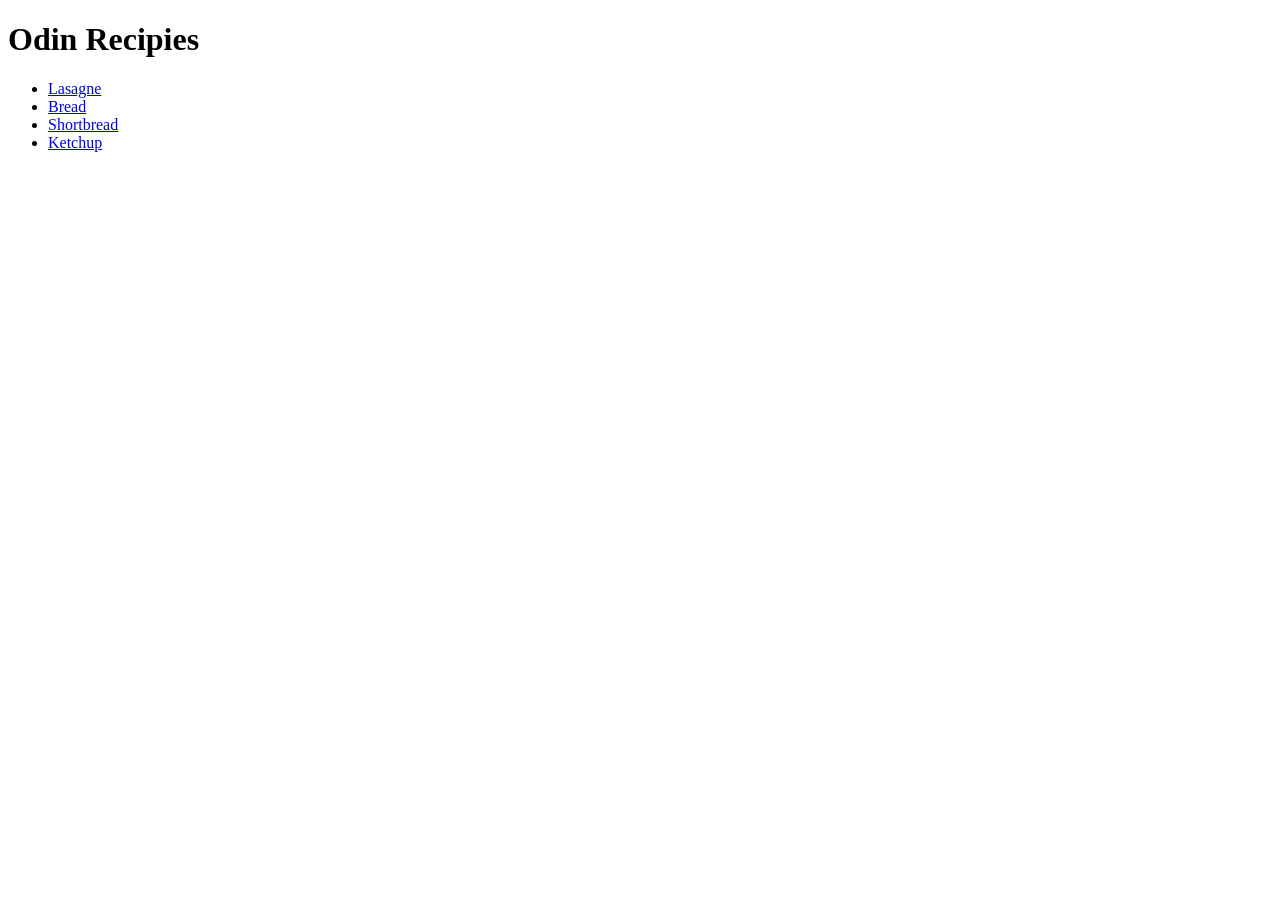
==== index.html @ 6526120c "Update website with new receipes The new receipes which were added were lasagne, bread, shortbread a" ====
<!DOCTYPE html>
<html lang="en">
<head>
    <meta charset="UTF-8">
    <meta name="viewport" content="width=device-width, initial-scale=1.0">
    <title>Odin Recipies</title>
</head>
<body>
    <h1>Odin Recipies</h1>
    <ul>
        <li><a href="recipies/lasagne.html" target="_blank" rel="noopener noreferrer">Lasagne</a></li>
        <li><a href="recipies/bread.html" target="_blank" rel="noopener noreferrer">Bread</a></li>
        <li><a href="recipies/shortbread.html" target="_blank" rel="noopener noreferrer">Shortbread</a></li>
        <li><a href="recipies/ketchup.html" target="_blank" rel="noopener noreferrer">Ketchup</a></li>
    </ul>
</body>
</html>
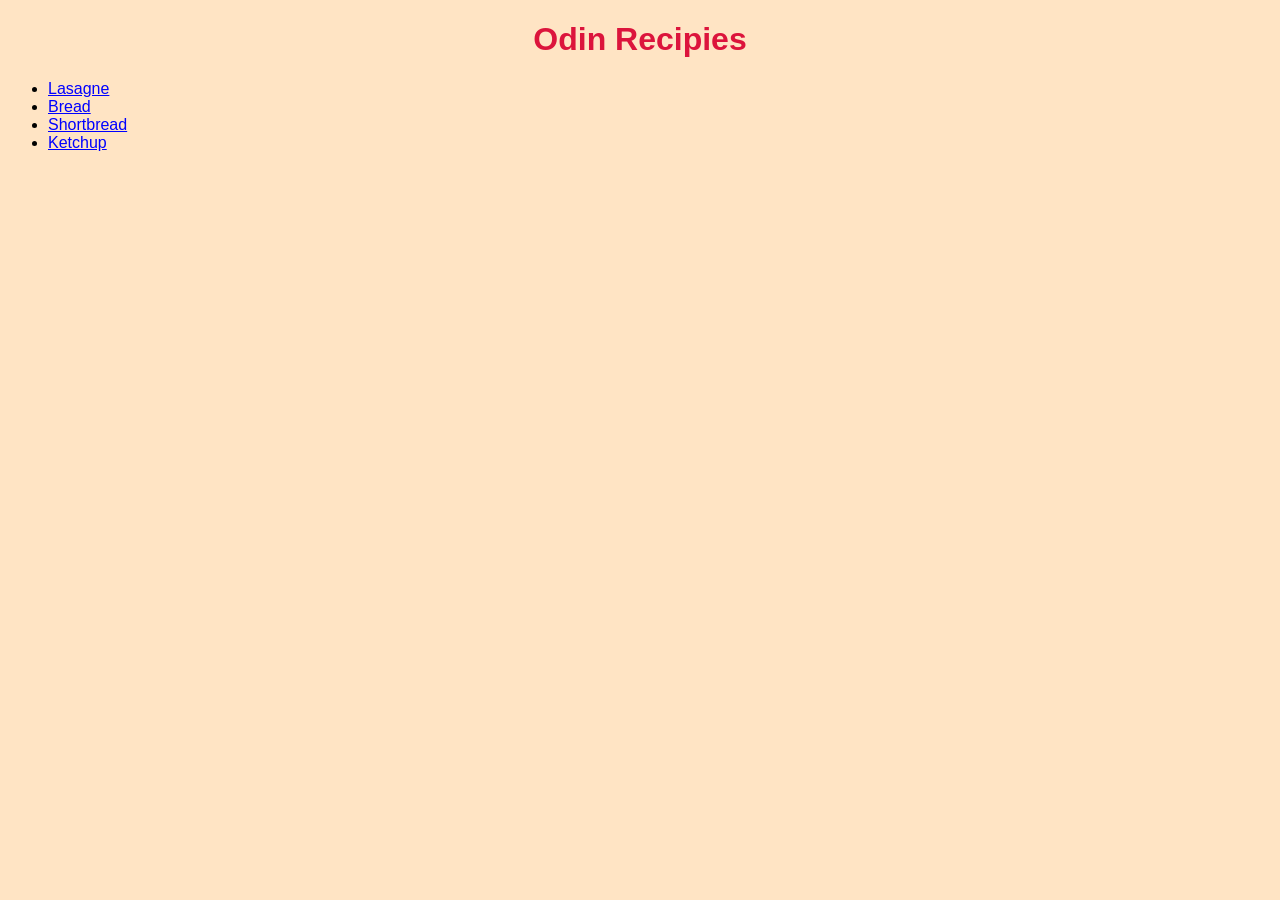
==== commit 36577c30: "Add formatting changes using css Formatting changes to the font and background colour have been adde" ====
--- a/index.html
+++ b/index.html
@@ -4,6 +4,7 @@
     <meta charset="UTF-8">
     <meta name="viewport" content="width=device-width, initial-scale=1.0">
     <title>Odin Recipies</title>
+    <link rel="stylesheet" href="style.css">
 </head>
 <body>
     <h1>Odin Recipies</h1>
--- a/style.css
+++ b/style.css
@@ -0,0 +1,14 @@
+body {
+    background-color:bisque;
+}
+
+h1 {
+    color: crimson;
+    font-family: Arial, Helvetica, sans-serif;
+    text-align: center;
+}
+
+a {
+    color: blue;
+    font-family: Arial, Helvetica, sans-serif;
+}
